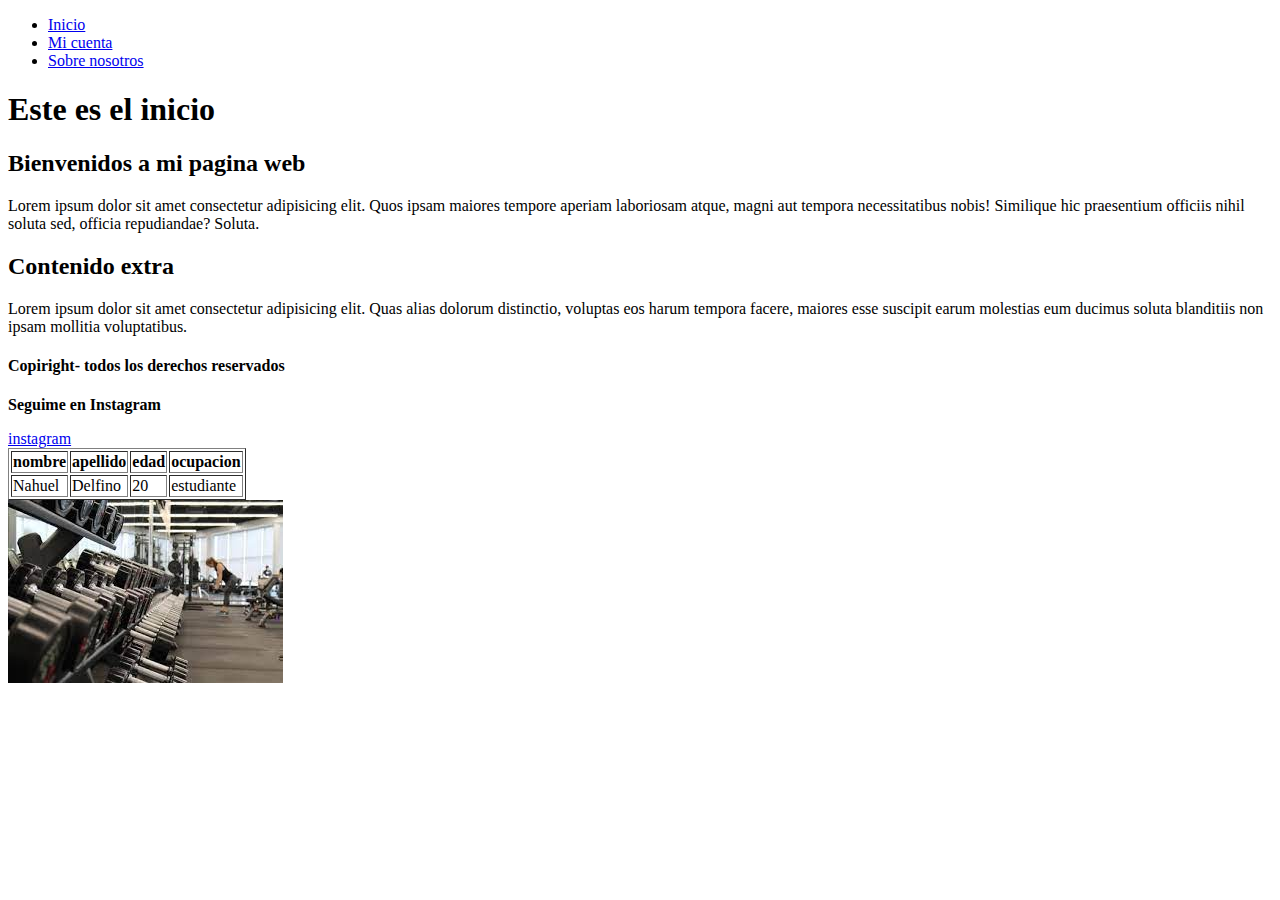
==== index.html @ e32614b2 "subiendo primera version" ====
<!DOCTYPE html>

<html>

    <head>

        <title>Home OMEGA</title>
        <meta charset="utf-8">
        <meta name="keywords" content="gimnasio, deporte, actividad, pesas">
        <link rel="icon" href="foto.ico">
    </head>

    <body>
        <header>

            <nav>

                <ul>
                    <li><a href="index.html">Inicio</a></li>
                    <li><a href="micuenta.html">Mi cuenta</a></li>
                    <li><a href="nosotros.html">Sobre nosotros</a></li>
                </ul>

            </nav>
        </header>

       <article>

            <section>

                <h1>
                     Este es el inicio
                </h1>

                <h2>

                    Bienvenidos a mi pagina web

                </h2>

                <p> Lorem ipsum dolor sit amet consectetur adipisicing elit. Quos ipsam maiores tempore aperiam laboriosam atque, magni aut tempora necessitatibus nobis! Similique hic praesentium officiis nihil soluta sed, officia repudiandae? Soluta.</p>

            </section>

       </article>

       <aside>

            <h2> Contenido extra </h2>

            <p>Lorem ipsum dolor sit amet consectetur adipisicing elit. Quas alias dolorum distinctio, voluptas eos harum tempora facere, maiores esse suscipit earum molestias eum ducimus soluta blanditiis non ipsam mollitia voluptatibus.</p>

       </aside>

        <footer>

            <h4>Copiright- todos los derechos reservados</h4>
            <p><b>Seguime en Instagram</b></p>
            <a href="https://instagram.com/nahue_delfino/">instagram</a>

        </footer>

        <table border="1px">
            <tr>
                
                    <td><b>nombre</b></td>
                    <td><b>apellido</b></td>
                    <td><b>edad</b></td>
                    <td><b>ocupacion</b></td>

            </tr>

            <tr>
                <td>Nahuel</td>
                <td>Delfino</td>
                <td>20</td>
                <td>estudiante</td>

            </tr>

        </table>

        <img src="[data-uri]" alt="Gimnasio" title="Gimnasio">
         
    </body>
    
    
</html>
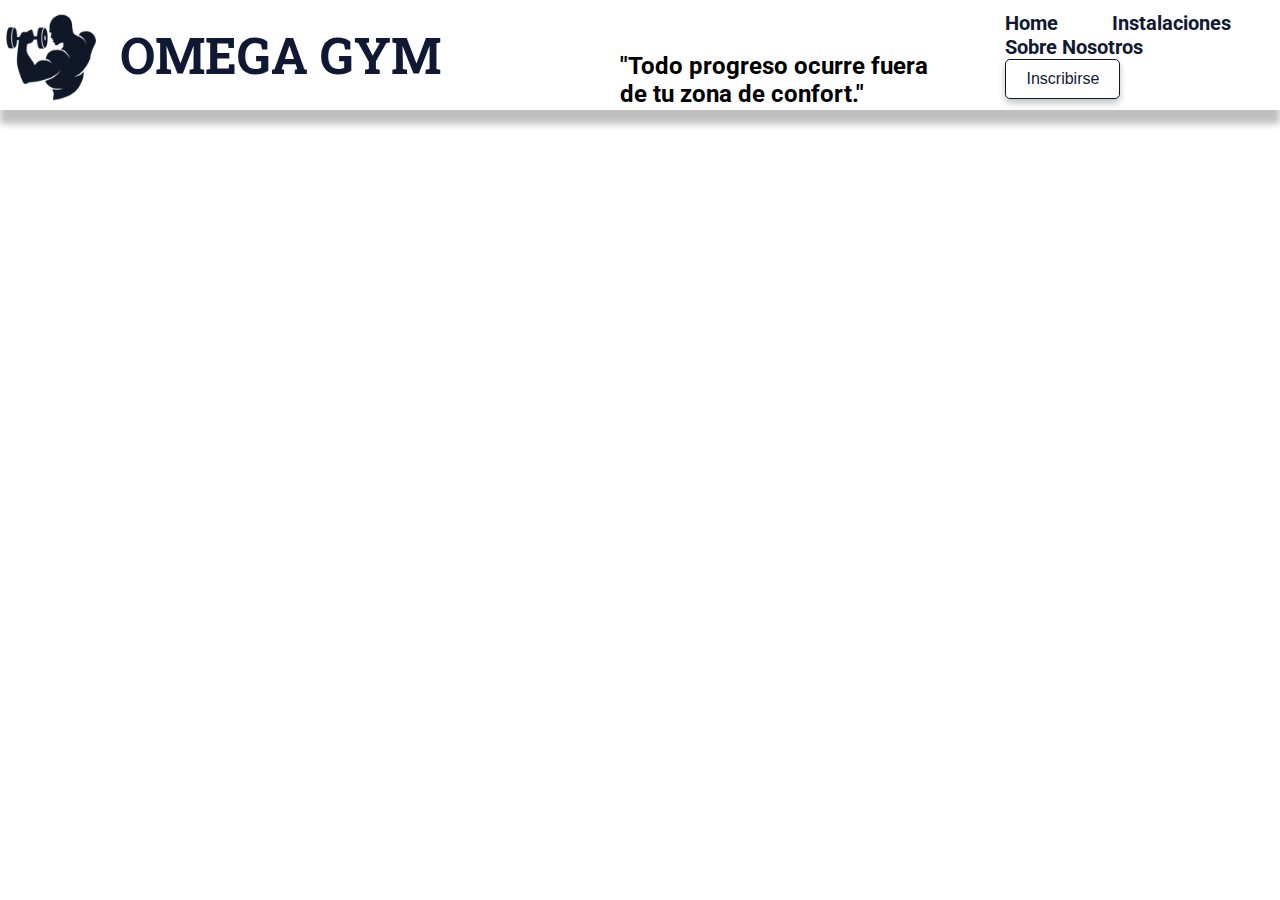
==== commit 0f6bb873: "agregando bara de navegacion" ====
--- a/index.html
+++ b/index.html
@@ -7,80 +7,32 @@
         <title>Home OMEGA</title>
         <meta charset="utf-8">
         <meta name="keywords" content="gimnasio, deporte, actividad, pesas">
-        <link rel="icon" href="foto.ico">
+        <link rel="icon" href="img/logo.png">
+        <link rel="stylesheet" href="css/style.css">
     </head>
 
     <body>
         <header>
+            <div class="logo-title">
+                <img class="logo" src="img/logo.png" alt="logo">
+                <h1 class="title">OMEGA GYM</h1>
+            </div>
 
-            <nav>
+            <div class="frase">
+                <h2>"Todo progreso ocurre fuera de tu zona de confort."</h2>
+            </div>
 
-                <ul>
-                    <li><a href="index.html">Inicio</a></li>
-                    <li><a href="micuenta.html">Mi cuenta</a></li>
-                    <li><a href="nosotros.html">Sobre nosotros</a></li>
-                </ul>
+            <div class="header">
+                <nav class="nav-bar">
+                    <a href="#">Home</a>
+                    <a href="#">Instalaciones</a>
+                    <a href="#">Sobre Nosotros</a>
+                    <a href="#"><button>Inscribirse</button></a>
+                </nav>
+            </div>
 
-            </nav>
+            
         </header>
-
-       <article>
-
-            <section>
-
-                <h1>
-                     Este es el inicio
-                </h1>
-
-                <h2>
-
-                    Bienvenidos a mi pagina web
-
-                </h2>
-
-                <p> Lorem ipsum dolor sit amet consectetur adipisicing elit. Quos ipsam maiores tempore aperiam laboriosam atque, magni aut tempora necessitatibus nobis! Similique hic praesentium officiis nihil soluta sed, officia repudiandae? Soluta.</p>
-
-            </section>
-
-       </article>
-
-       <aside>
-
-            <h2> Contenido extra </h2>
-
-            <p>Lorem ipsum dolor sit amet consectetur adipisicing elit. Quas alias dolorum distinctio, voluptas eos harum tempora facere, maiores esse suscipit earum molestias eum ducimus soluta blanditiis non ipsam mollitia voluptatibus.</p>
-
-       </aside>
-
-        <footer>
-
-            <h4>Copiright- todos los derechos reservados</h4>
-            <p><b>Seguime en Instagram</b></p>
-            <a href="https://instagram.com/nahue_delfino/">instagram</a>
-
-        </footer>
-
-        <table border="1px">
-            <tr>
-                
-                    <td><b>nombre</b></td>
-                    <td><b>apellido</b></td>
-                    <td><b>edad</b></td>
-                    <td><b>ocupacion</b></td>
-
-            </tr>
-
-            <tr>
-                <td>Nahuel</td>
-                <td>Delfino</td>
-                <td>20</td>
-                <td>estudiante</td>
-
-            </tr>
-
-        </table>
-
-        <img src="[data-uri]" alt="Gimnasio" title="Gimnasio">
          
     </body>
     
--- a/css/style.css
+++ b/css/style.css
@@ -0,0 +1,105 @@
+@import url('https://fonts.googleapis.com/css2?family=Roboto:wght@300&display=swap');
+@import url('https://fonts.googleapis.com/css2?family=Roboto+Slab:wght@600&family=Roboto:wght@300&family=Unbounded:wght@600&display=swap');
+*{
+    padding: 0;
+    margin: 0;
+    box-sizing: border-box;
+}
+
+body{
+    display: flex;
+    width: 100%;
+    min-height: 100vh;
+    font-family: 'Roboto', sans-serif;
+    font-size: 16px;
+}
+
+header{
+    background-color: #ffffff;
+    display: flex;
+    justify-content: space-between;
+    align-items: center;
+    width: 100%;
+    height: 110px;
+    box-shadow:0px 14px 7px rgba(0, 0, 0, 0.25); 
+}
+
+.logo-title{
+    display: flex;
+    align-items: center;
+}
+.logo{
+    width: 100px;
+    cursor: pointer;
+}
+
+.title {
+    min-width: 500px;
+    margin-left: 20px;
+    font-weight: 1500;
+    font-size: 50px;
+    font-family: 'Roboto Slab', serif;
+    color: rgba(16, 25, 51, 1);
+}
+
+.frase{
+    margin-top: 50px;
+    width: 700px;
+}
+.nav-bar{
+    flex-wrap: wrap;
+    margin-left: 20px;
+}
+
+.nav-bar a{
+    text-decoration: none;
+    color: rgba(16, 25, 51, 1);
+    margin: 15px;
+    padding: 10px;
+    font-size: 20px;
+    font-weight: 700;
+    transition: all 0.5s ease 0s;
+}
+
+.nav-bar a:hover{
+    transition: all 0.5s ease 0s;
+    color: rgba(36, 59, 122, 0.733);
+}
+
+.nav-bar a button{
+
+    background-color: rgb(255, 255, 255);
+    box-shadow: 0px 4px 7px rgba(0, 0, 0, 0.25);
+    border-radius: 5px;
+    border: 1px solid rgba(16, 25, 51, 1);
+    color: rgba(16, 25, 51, 1);
+    padding: 10px 20px;
+    text-align: center;
+    text-decoration: none;
+    display: inline-block;
+    font-size: 16px;
+    cursor: pointer;
+    transition: all 0.5s ease 0s;
+}
+.nav-bar a button:hover{
+    transition: all 0.5s ease 0s;
+    background-color: rgba(36, 59, 122, 0.733);
+    color: #ffffff;
+    border: none;
+}
+
+
+@media (width<=1180px){
+
+
+.frase{
+    display: none;
+}
+
+}
+
+@media (width<=944px){
+    .nav-bar{
+        display: none;
+    }
+}